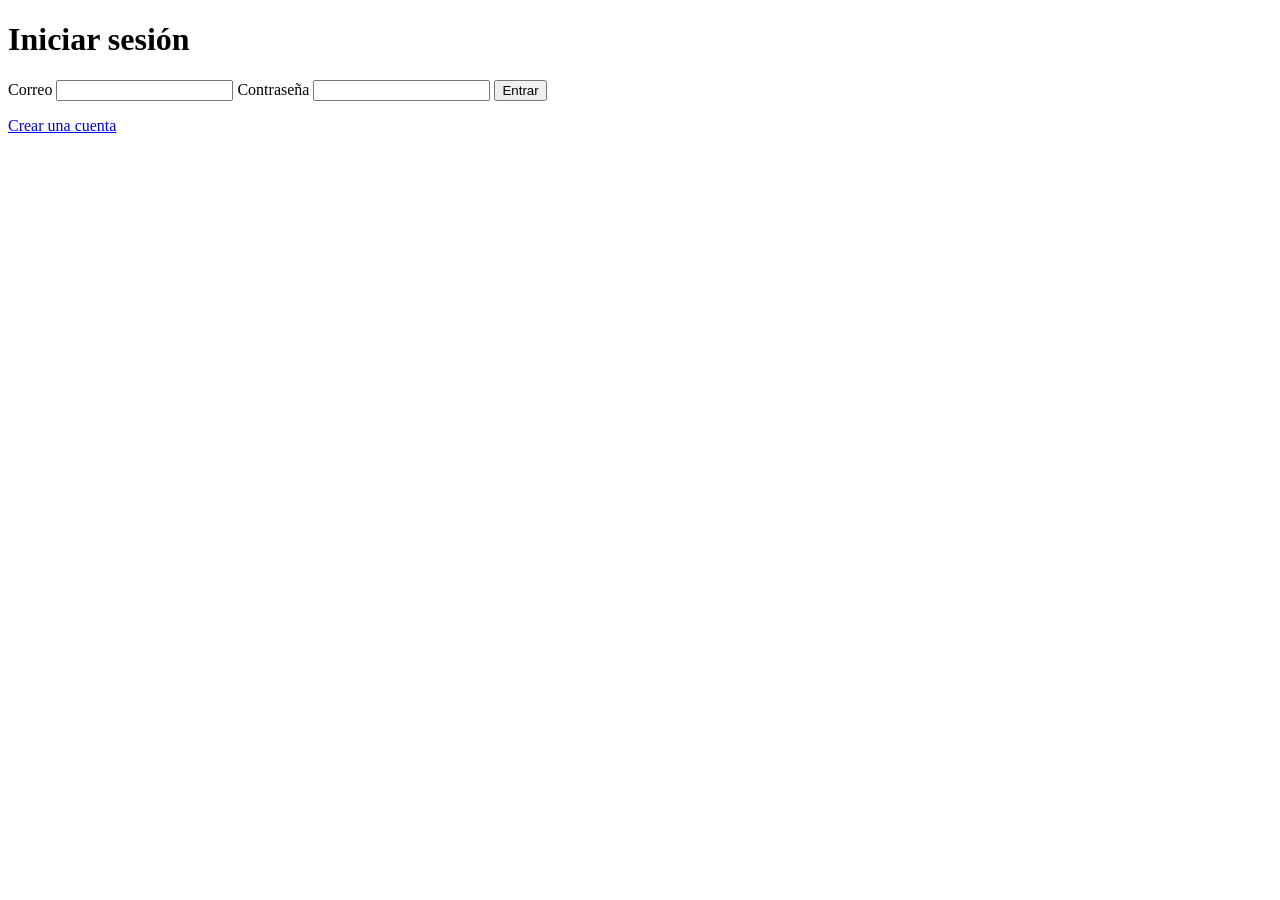
==== frontend/index.html @ 43e6f35f "integración de acceso y gestión básica de equipos" ====
<!doctype html>
<html lang="es">
<head>
    <meta charset="utf-8">
    <meta name="viewport" content="width=device-width, initial-scale=1">
    <title>Iniciar sesión | LuzioTeamTime</title>
    <script src="js/acceso.js" defer></script>
</head>
<body data-pagina="login">
<main>
    <h1>Iniciar sesión</h1>

    <form id="formulario-acceso">
        <label for="correo">Correo</label>
        <input id="correo" name="correo" type="email" autocomplete="username" required>

        <label for="password">Contraseña</label>
        <input id="password" name="password" type="password"
            autocomplete="current-password" required>

    <button type="submit">Entrar</button>
    </form>

    <p id="mensaje" role="status"></p>
    <a href="registro.html">Crear una cuenta</a>
</main>
</body>
</html>
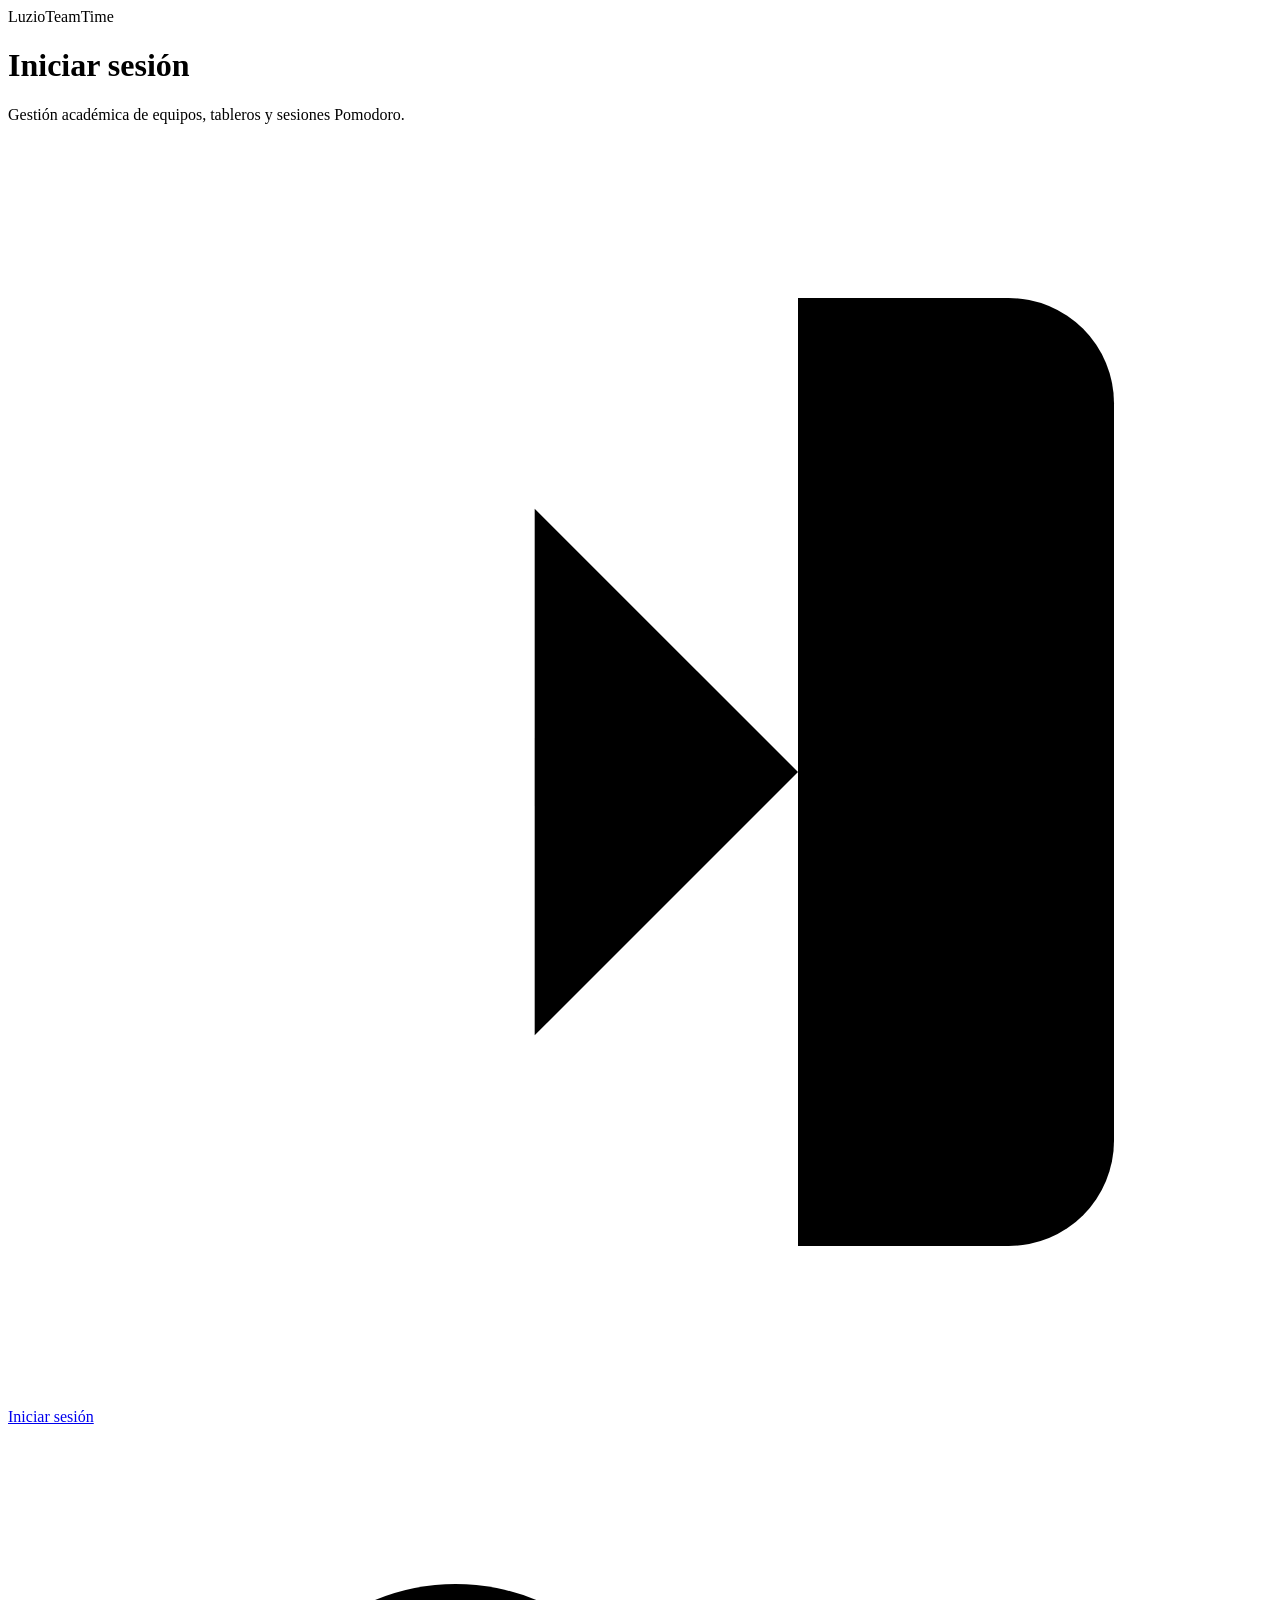
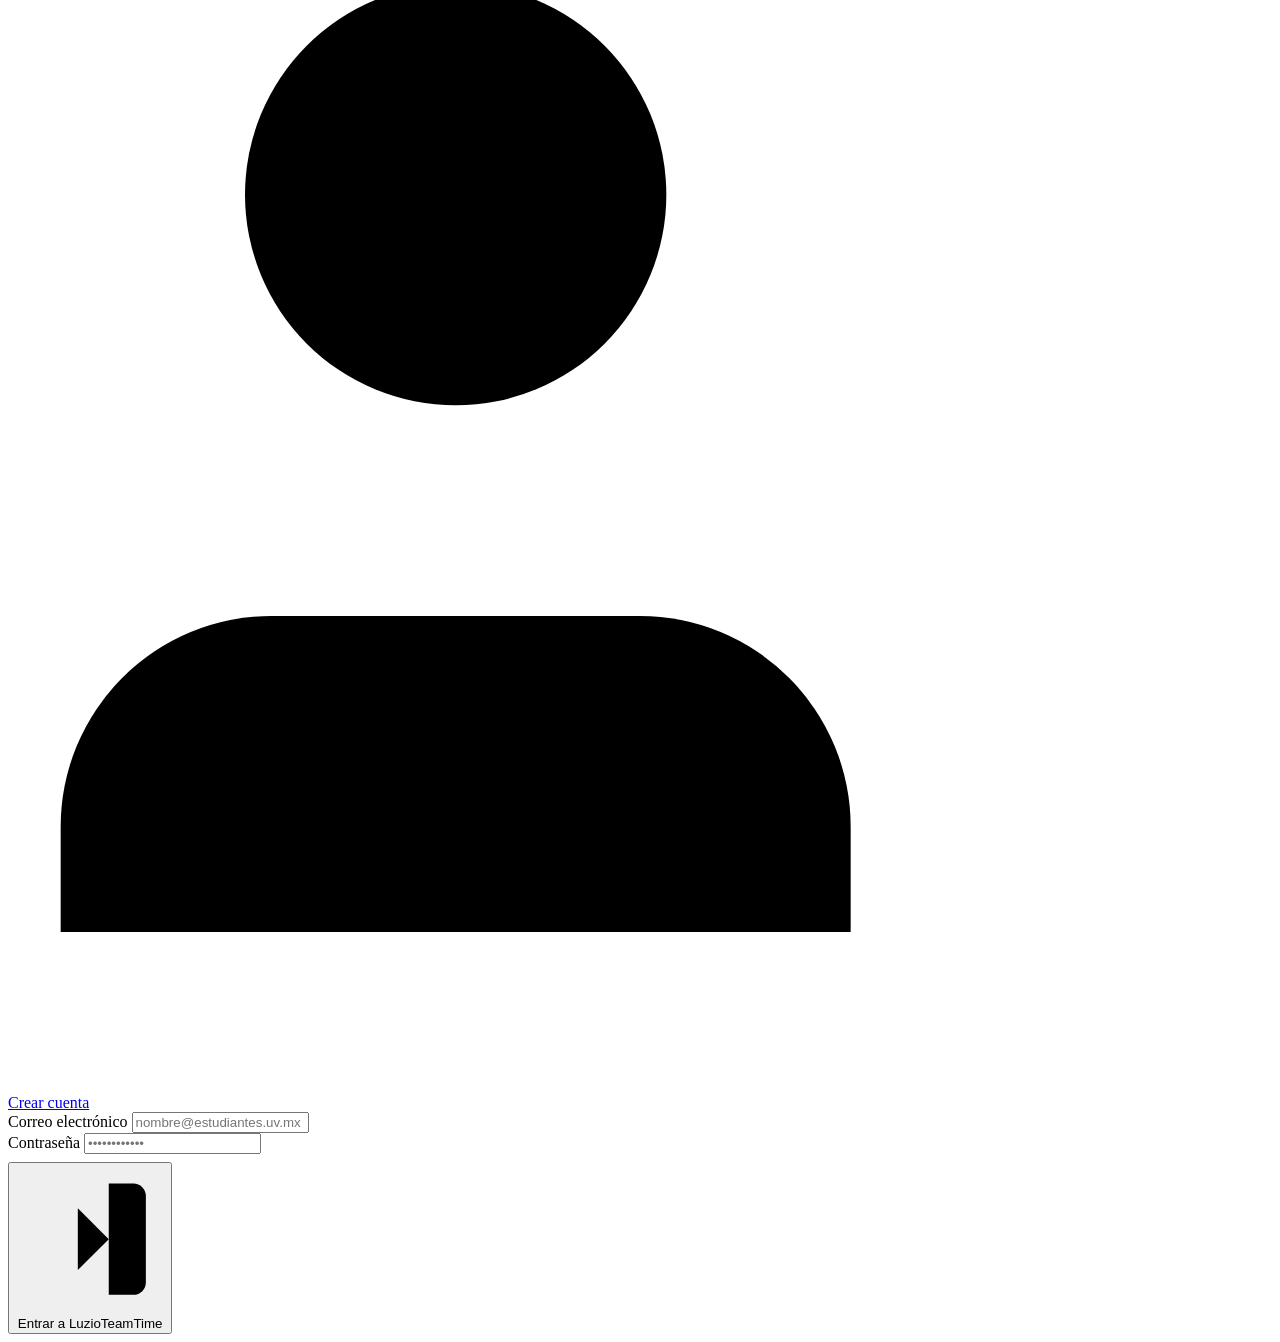
==== commit 779752f7: "Actualización del acceso y la gestión de integrantes" ====
--- a/frontend/index.html
+++ b/frontend/index.html
@@ -1,28 +1,72 @@
-<!doctype html>
-<html lang="es">
+<!DOCTYPE html>
+<html lang="es-MX">
 <head>
-    <meta charset="utf-8">
-    <meta name="viewport" content="width=device-width, initial-scale=1">
-    <title>Iniciar sesión | LuzioTeamTime</title>
-    <script src="js/acceso.js" defer></script>
+  <meta charset="UTF-8" />
+  <meta name="viewport" content="width=device-width, initial-scale=1.0" />
+  <title>Iniciar sesión — LuzioTeamTime</title>
+  <link rel="stylesheet" href="css/estilos.css" />
 </head>
 <body data-pagina="login">
-<main>
-    <h1>Iniciar sesión</h1>
+  <div class="auth-wrapper">
+    <main class="card auth-card">
+      <header class="auth-heading">
+        <div class="auth-brand">
+          <span class="brand-uv-mark" aria-hidden="true">
+            <span></span>
+            <span></span>
+          </span>
+          <span>LuzioTeamTime</span>
+        </div>
+        <h1 class="page-title">Iniciar sesión</h1>
+        <p class="page-subtitle">Gestión académica de equipos, tableros y sesiones Pomodoro.</p>
+      </header>
 
-    <form id="formulario-acceso">
-        <label for="correo">Correo</label>
-        <input id="correo" name="correo" type="email" autocomplete="username" required>
+      <nav class="auth-tabs" aria-label="Modo de acceso">
+        <a href="index.html" class="btn btn-primary" aria-current="page">
+          <svg class="icon-svg" viewBox="0 0 24 24" aria-hidden="true">
+            <path d="M15 3h4a2 2 0 0 1 2 2v14a2 2 0 0 1-2 2h-4" />
+            <polyline points="10 17 15 12 10 7" />
+            <line x1="15" y1="12" x2="3" y2="12" />
+          </svg>
+          <span>Iniciar sesión</span>
+        </a>
+        <a href="registro.html" class="btn btn-ghost">
+          <svg class="icon-svg" viewBox="0 0 24 24" aria-hidden="true">
+            <path d="M16 21v-2a4 4 0 0 0-4-4H5a4 4 0 0 0-4 4v2" />
+            <circle cx="8.5" cy="7" r="4" />
+            <line x1="20" y1="8" x2="20" y2="14" />
+            <line x1="23" y1="11" x2="17" y2="11" />
+          </svg>
+          <span>Crear cuenta</span>
+        </a>
+      </nav>
 
-        <label for="password">Contraseña</label>
-        <input id="password" name="password" type="password"
-            autocomplete="current-password" required>
+      <div id="mensaje" class="banner banner-info" role="status" aria-live="polite"></div>
 
-    <button type="submit">Entrar</button>
-    </form>
+      <form id="formulario-acceso" method="post">
+        <div class="form-group">
+          <label class="form-label" for="correo">Correo electrónico</label>
+          <input id="correo" name="correo" class="form-control" type="email" autocomplete="email" required placeholder="nombre@estudiantes.uv.mx" />
+        </div>
 
-    <p id="mensaje" role="status"></p>
-    <a href="registro.html">Crear una cuenta</a>
-</main>
+        <div class="form-group">
+          <label class="form-label" for="contrasena">Contraseña</label>
+          <input id="contrasena" name="password" class="form-control" type="password" autocomplete="current-password" required placeholder="••••••••••••" />
+        </div>
+
+        <button type="submit" class="btn btn-primary btn-block" style="margin-top: 8px;">
+          <svg class="icon-svg" viewBox="0 0 24 24" aria-hidden="true">
+            <path d="M15 3h4a2 2 0 0 1 2 2v14a2 2 0 0 1-2 2h-4" />
+            <polyline points="10 17 15 12 10 7" />
+            <line x1="15" y1="12" x2="3" y2="12" />
+          </svg>
+          <span>Entrar a LuzioTeamTime</span>
+        </button>
+      </form>
+    </main>
+  </div>
+
+  <script src="js/api.js"></script>
+  <script src="js/acceso.js"></script>
 </body>
-</html>
+</html>
